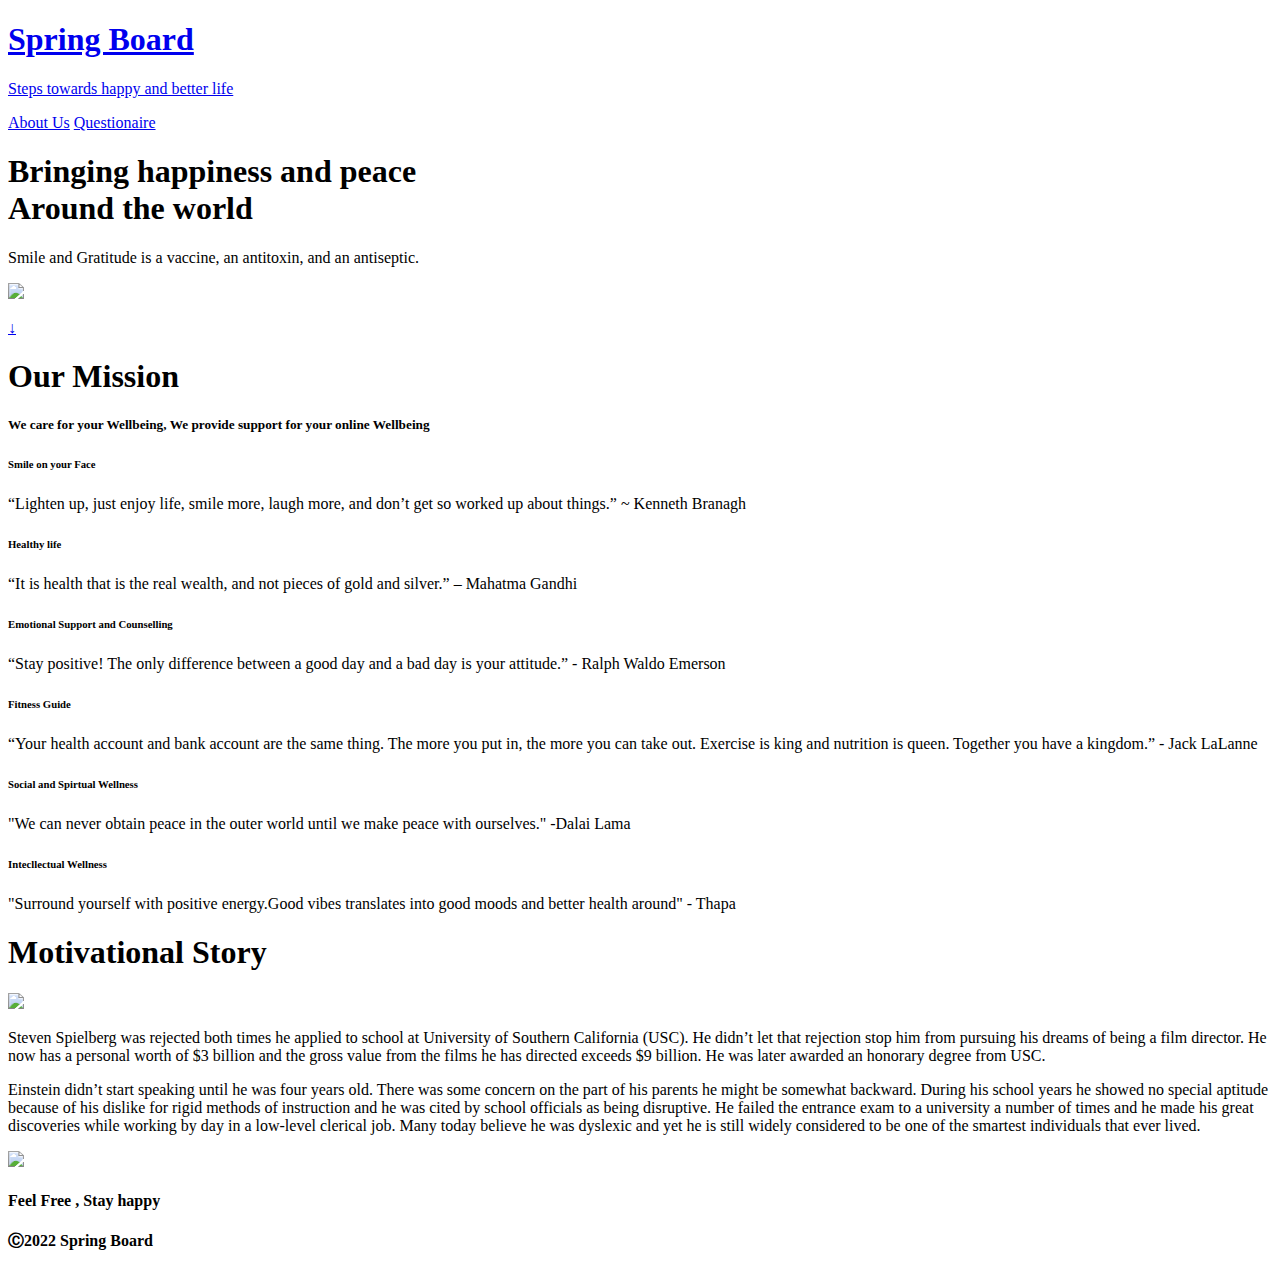
==== app/templates/index.html @ 81851cb7 "Add files via upload" ====
<!DOCTYPE html>
<html lang="en">
  <head>
    <meta charset="UTF-8" />
    <meta http-equiv="X-UA-Compatible" content="IE=edge" />
    <meta name="viewport" content="width=device-width, initial-scale=1.0" />
    <script
      src="https://kit.fontawesome.com/424c271c6d.js"
      crossorigin="anonymous"
    ></script>
    <link rel="stylesheet" type="text/css" href="/styling/styles.css" />
    <title>Document</title>
  </head>
  <body>
    <div class="Main_container">
      <!-- Top bar -->
      <div class="TopBar">
        <div id="navbar">
          <!-- Logo -->
          <span class="ttl">
            <a href="index.html" id="logo"
              ><h1>Spring Board</h1>
              <p>Steps towards happy and better life</p></a
            >
          </span>

          <div id="navbar-right">
            <a href="#about">About Us</a>
            <a href="#contact">Questionaire</a>
           
          </div>
        </div>
      </div>
      <!-- End of Top BAr -->

      <!-- Content -->
      <div class="content1">
        <div class="abt_content">
          <div class="Main_content">
            <h1>
              Bringing happiness and peace<br />
              Around the world
            </h1>
            <p>
              Smile and Gratitude is a vaccine, an antitoxin, and an antiseptic.
            </p>
          </div>
          <div class="side_img">
            <img src="photos/pexels-marta-wave-6437821-removebg-preview.png" />
          </div>
        </div>
        <div class="link_content">
          <div class="scroll_link">
            <a href="#Ourmission" class="scroll_btm"><p>↓</p></a>
          </div>
        </div>
      </div>
    </div>
    <div class="Secondary_Content" id="Ourmission">
      <span class="Sp1">
        <h1>Our Mission</h1>
      </span>
      <span class="Sp2">
        <h5>We care for your Wellbeing, We provide support for your online Wellbeing</h5>
      </span>

      <div class="grid-container">
        <div class="area-item">
          <h6>Smile on your Face</h6>
          <p>
            “Lighten up, just enjoy life, smile more, laugh more, and don’t get
            so worked up about things.” ~ Kenneth Branagh
          </p>
        </div>
        <div class="area-item">
          <h6>Healthy life</h6>
          <p>
            “It is health that is the real wealth, and not pieces of gold and
            silver.” – Mahatma Gandhi
          </p>
        </div>
        <div class="area-item">
          <h6>Emotional Support and Counselling</h6>
          <p>
            “Stay positive! The only difference between a good day and a bad day
            is your attitude.” - Ralph Waldo Emerson
          </p>
        </div>
        <div class="area-item">
          <h6>Fitness Guide</h6>
          <p>
            “Your health account and bank account are the same thing. The more
            you put in, the more you can take out. Exercise is king and
            nutrition is queen. Together you have a kingdom.” - Jack LaLanne
          </p>
        </div>
        <div class="area-item">
          <h6>Social and Spirtual Wellness</h6>
          <p>
            "We can never obtain peace in the outer world until we make peace
            with ourselves." -Dalai Lama
          </p>
        </div>
        <div class="area-item">
          <h6>Intecllectual Wellness</h6>
          <p>
            "Surround yourself with positive energy.Good vibes translates into
            good moods and better health around" - Thapa
          </p>
        </div>
      </div>
    </div>
    <div class="Inspiration">
      <h1>Motivational Story</h1>
      <div class="story">
        <div class="about-section">
          <div class="about-profile">
            <img class="about-img" src="/photos/stepen.jpg" />
          </div>
          <div class="about-content">
            <p>
              Steven Spielberg was rejected both times he applied to school at
              University of Southern California (USC). He didn’t let that
              rejection stop him from pursuing his dreams of being a film
              director. He now has a personal worth of $3 billion and the gross
              value from the films he has directed exceeds $9 billion. He was
              later awarded an honorary degree from USC.
            </p>
          </div>
        </div>
      </div>
      <div class="about-section">
        <div class="about-content">
          <p>
            Einstein didn’t start speaking until he was four years old. There
            was some concern on the part of his parents he might be somewhat
            backward. During his school years he showed no special aptitude
            because of his dislike for rigid methods of instruction and he was
            cited by school officials as being disruptive. He failed the
            entrance exam to a university a number of times and he made his
            great discoveries while working by day in a low-level clerical job.
            Many today believe he was dyslexic and yet he is still widely
            considered to be one of the smartest individuals that ever lived.
          </p>
        </div>
        <div class="about-profile">
          <img class="about-img" src="/photos/albrt.jpg" />
        </div>
      </div>
    </div>
    <!-- contact -->
    <div class="Footer">
       <h4>Feel Free , Stay happy</h4>
        <h4>Ⓒ2022 Spring Board</h4>
    </div>
    
  </body>
</html>
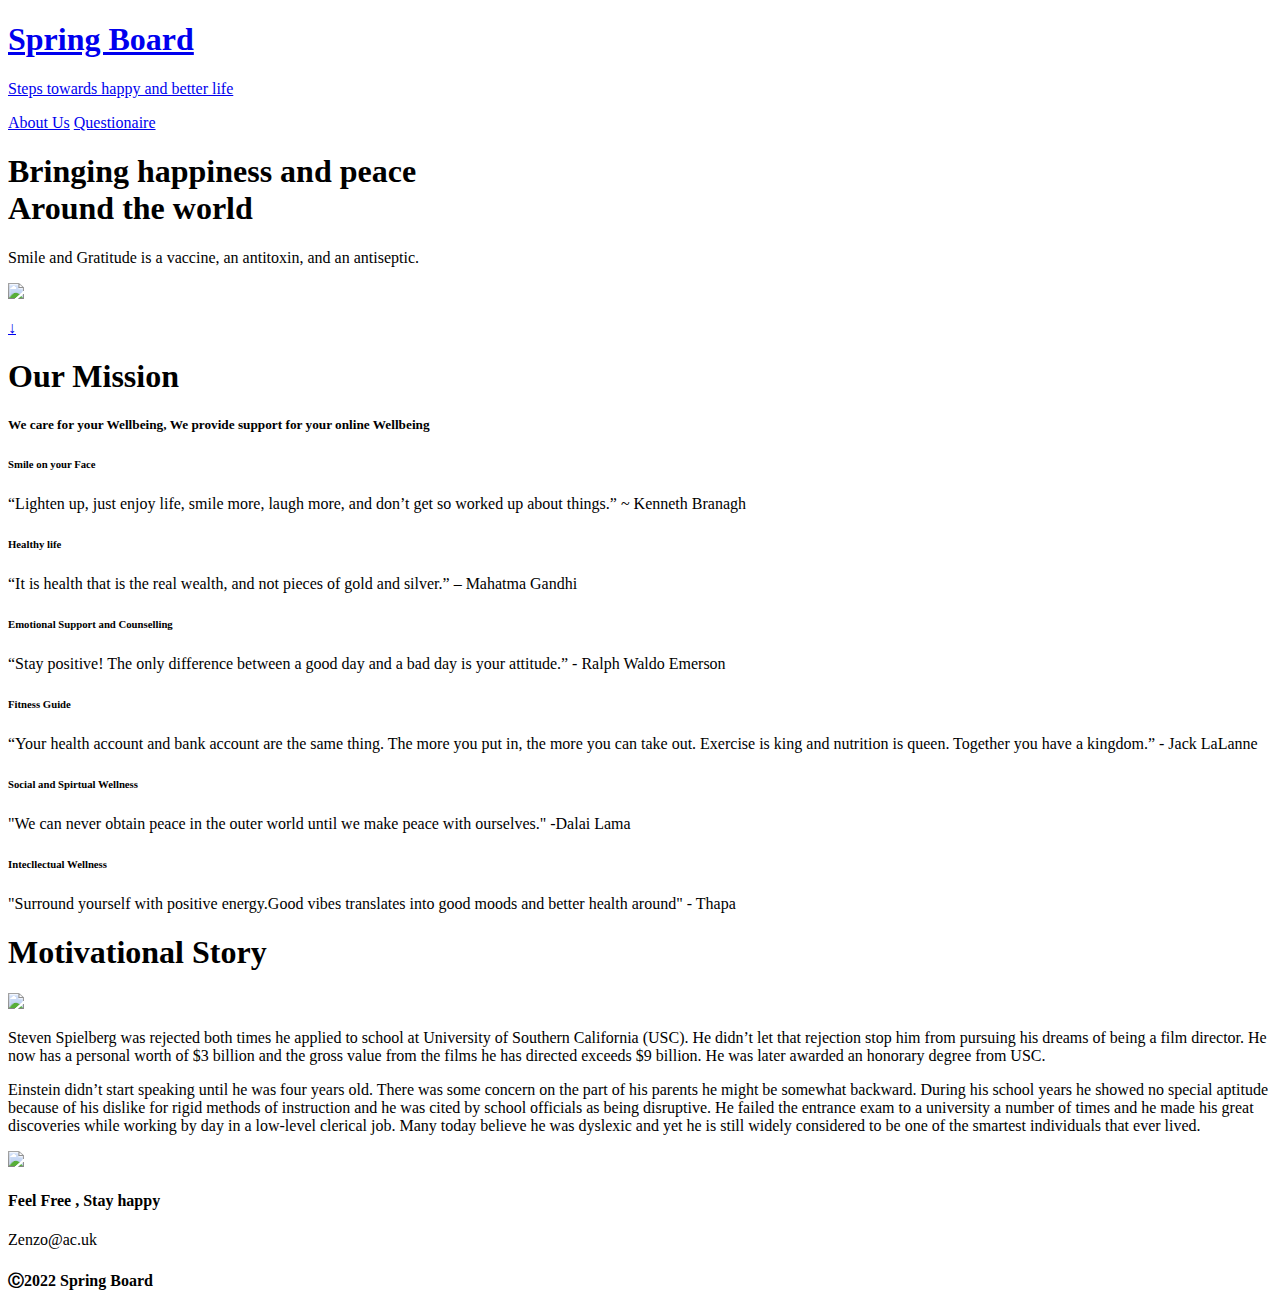
==== commit cd8f0266: "Update index.html" ====
--- a/app/templates/index.html
+++ b/app/templates/index.html
@@ -8,7 +8,7 @@
       src="https://kit.fontawesome.com/424c271c6d.js"
       crossorigin="anonymous"
     ></script>
-    <link rel="stylesheet" type="text/css" href="/styling/styles.css" />
+    <link rel="stylesheet" type="text/css" href="/static/css/styles.css" />
     <title>Document</title>
   </head>
   <body>
@@ -18,7 +18,7 @@
         <div id="navbar">
           <!-- Logo -->
           <span class="ttl">
-            <a href="index.html" id="logo"
+            <a href="/" id="logo"
               ><h1>Spring Board</h1>
               <p>Steps towards happy and better life</p></a
             >
@@ -46,7 +46,7 @@
             </p>
           </div>
           <div class="side_img">
-            <img src="photos/pexels-marta-wave-6437821-removebg-preview.png" />
+            <img src="/static/images/pexels-marta-wave-6437821-removebg-preview.png" />
           </div>
         </div>
         <div class="link_content">
@@ -115,7 +115,7 @@
       <div class="story">
         <div class="about-section">
           <div class="about-profile">
-            <img class="about-img" src="/photos/stepen.jpg" />
+            <img class="about-img" src="/static/images/stepen.jpg" />
           </div>
           <div class="about-content">
             <p>
@@ -144,13 +144,14 @@
           </p>
         </div>
         <div class="about-profile">
-          <img class="about-img" src="/photos/albrt.jpg" />
+          <img class="about-img" src="/static/images/albrt.jpg" />
         </div>
       </div>
     </div>
     <!-- contact -->
     <div class="Footer">
        <h4>Feel Free , Stay happy</h4>
+      <p>Zenzo@ac.uk</p>
         <h4>Ⓒ2022 Spring Board</h4>
     </div>
     
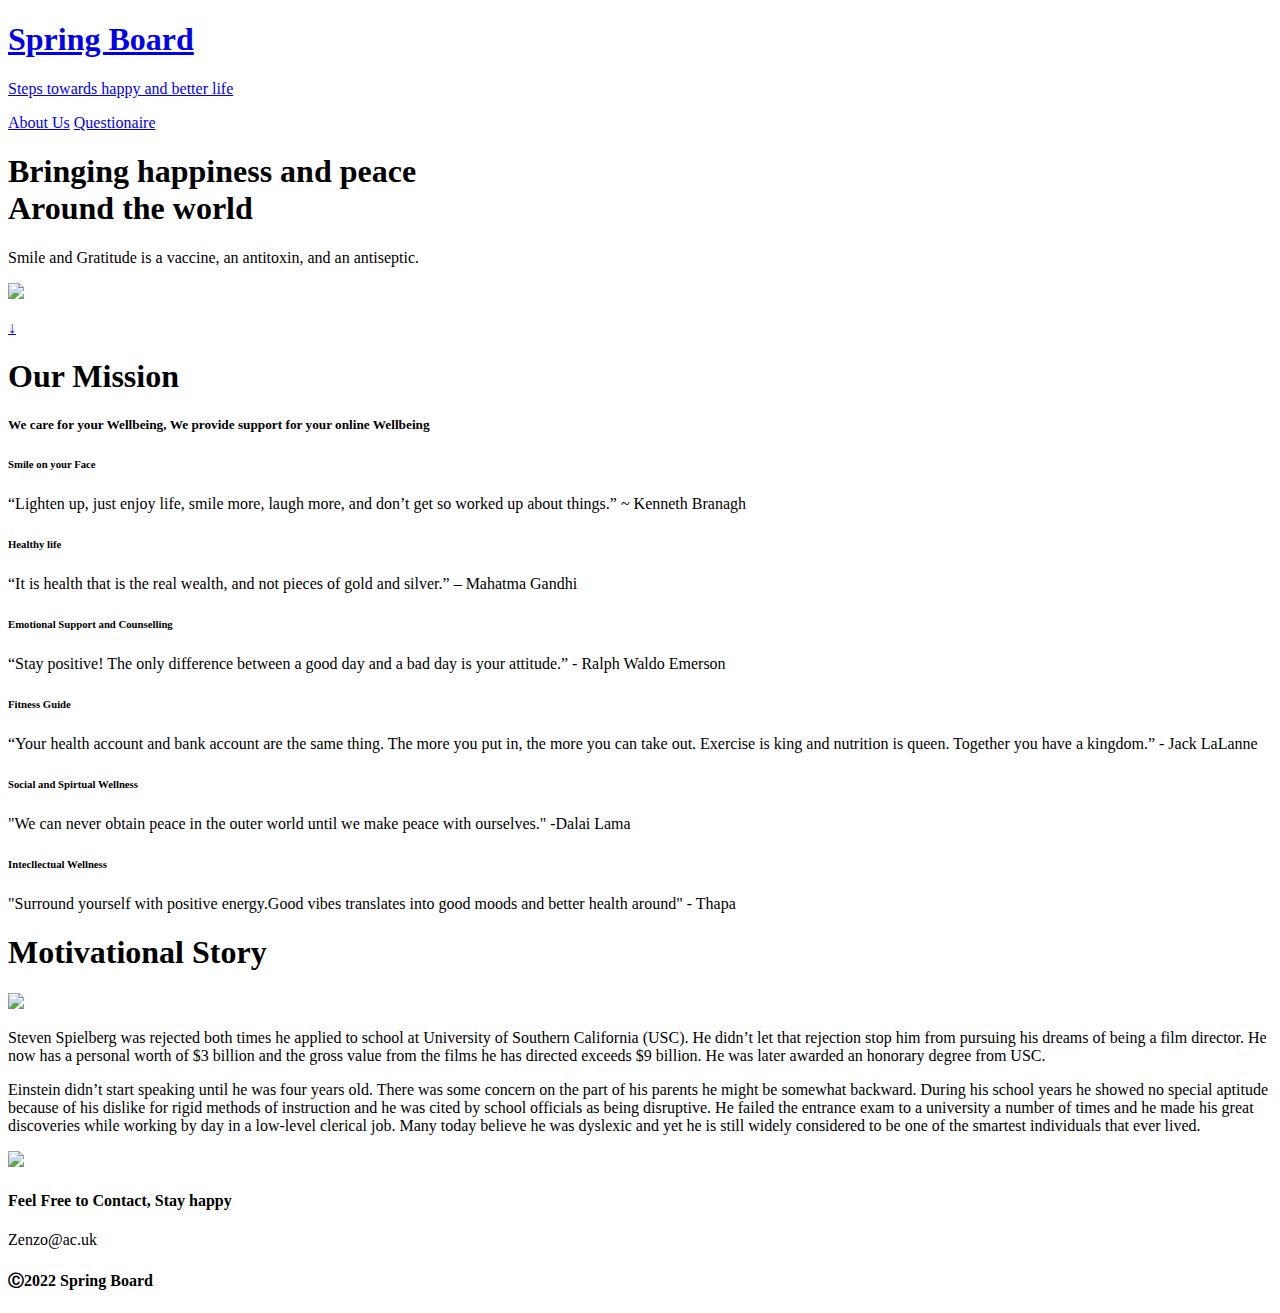
==== commit 9ae47c7e: "Update index.html" ====
--- a/app/templates/index.html
+++ b/app/templates/index.html
@@ -150,7 +150,7 @@
     </div>
     <!-- contact -->
     <div class="Footer">
-       <h4>Feel Free , Stay happy</h4>
+       <h4>Feel Free to Contact, Stay happy</h4>
       <p>Zenzo@ac.uk</p>
         <h4>Ⓒ2022 Spring Board</h4>
     </div>
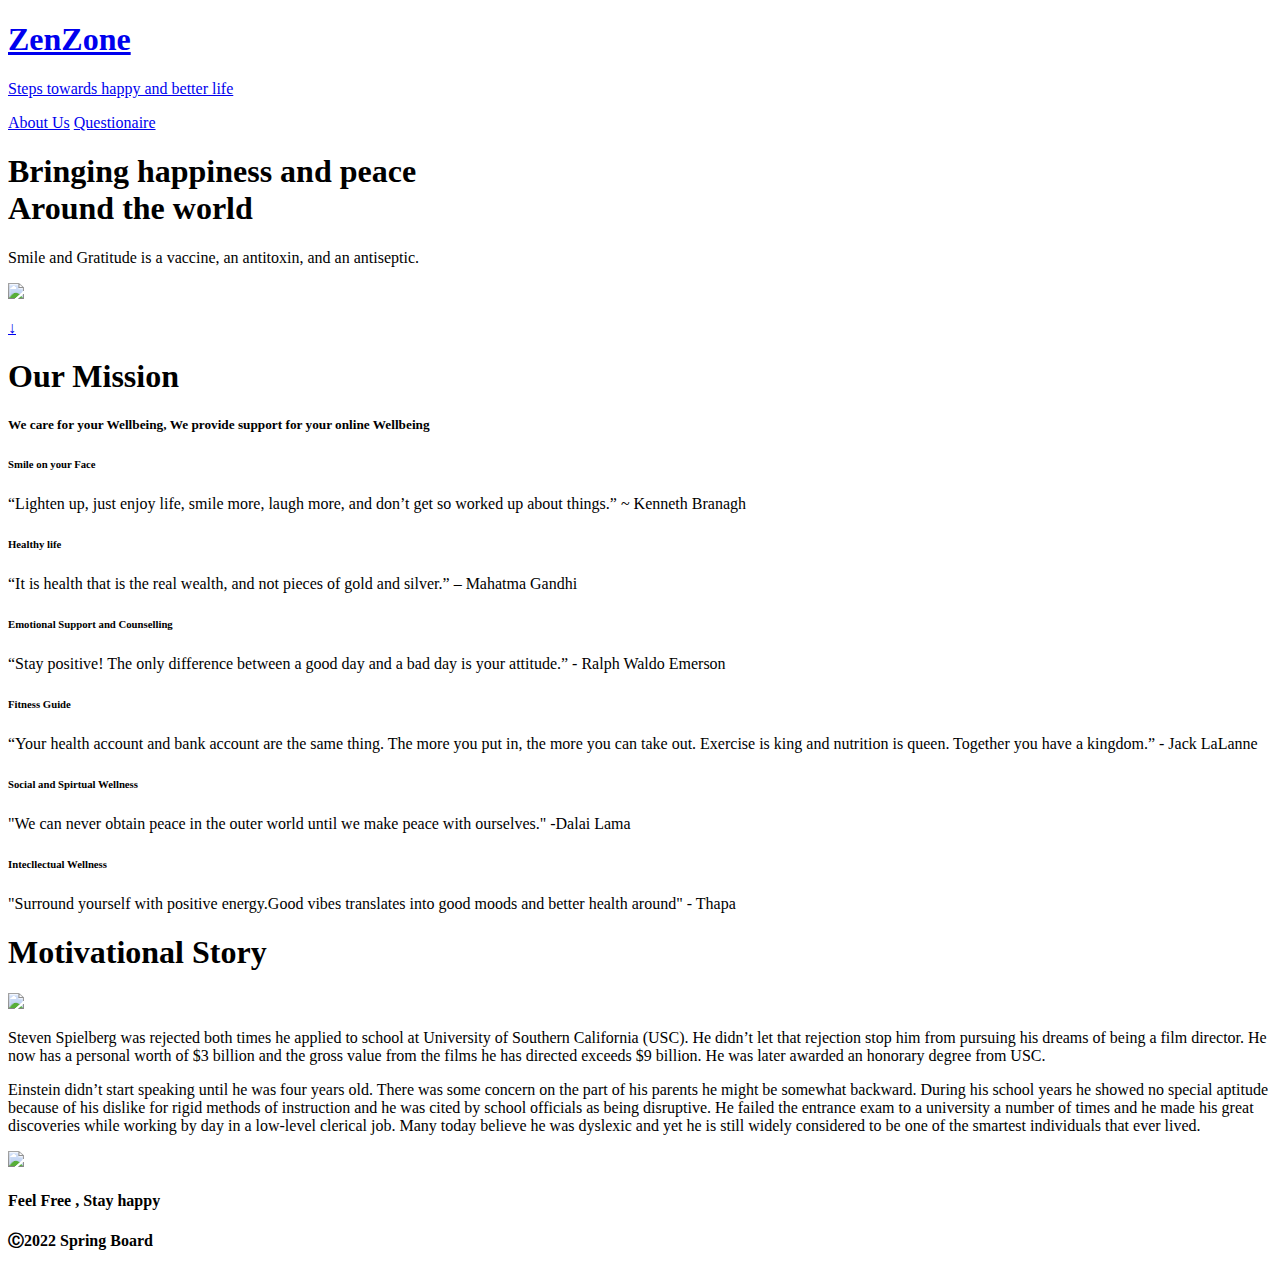
==== commit 082934a7: "Updatewd Index page" ====
--- a/app/templates/index.html
+++ b/app/templates/index.html
@@ -19,14 +19,14 @@
           <!-- Logo -->
           <span class="ttl">
             <a href="/" id="logo"
-              ><h1>Spring Board</h1>
+              ><h1>ZenZone</h1>
               <p>Steps towards happy and better life</p></a
             >
           </span>
 
           <div id="navbar-right">
-            <a href="#about">About Us</a>
-            <a href="#contact">Questionaire</a>
+            <a href="/about">About Us</a>
+            <a href="/form">Questionaire</a>
            
           </div>
         </div>
@@ -38,7 +38,7 @@
         <div class="abt_content">
           <div class="Main_content">
             <h1>
-              Bringing happiness and peace<br />
+              Bringing happiness and peace <br/>
               Around the world
             </h1>
             <p>
@@ -150,8 +150,7 @@
     </div>
     <!-- contact -->
     <div class="Footer">
-       <h4>Feel Free to Contact, Stay happy</h4>
-      <p>Zenzo@ac.uk</p>
+       <h4>Feel Free , Stay happy</h4>
         <h4>Ⓒ2022 Spring Board</h4>
     </div>
     
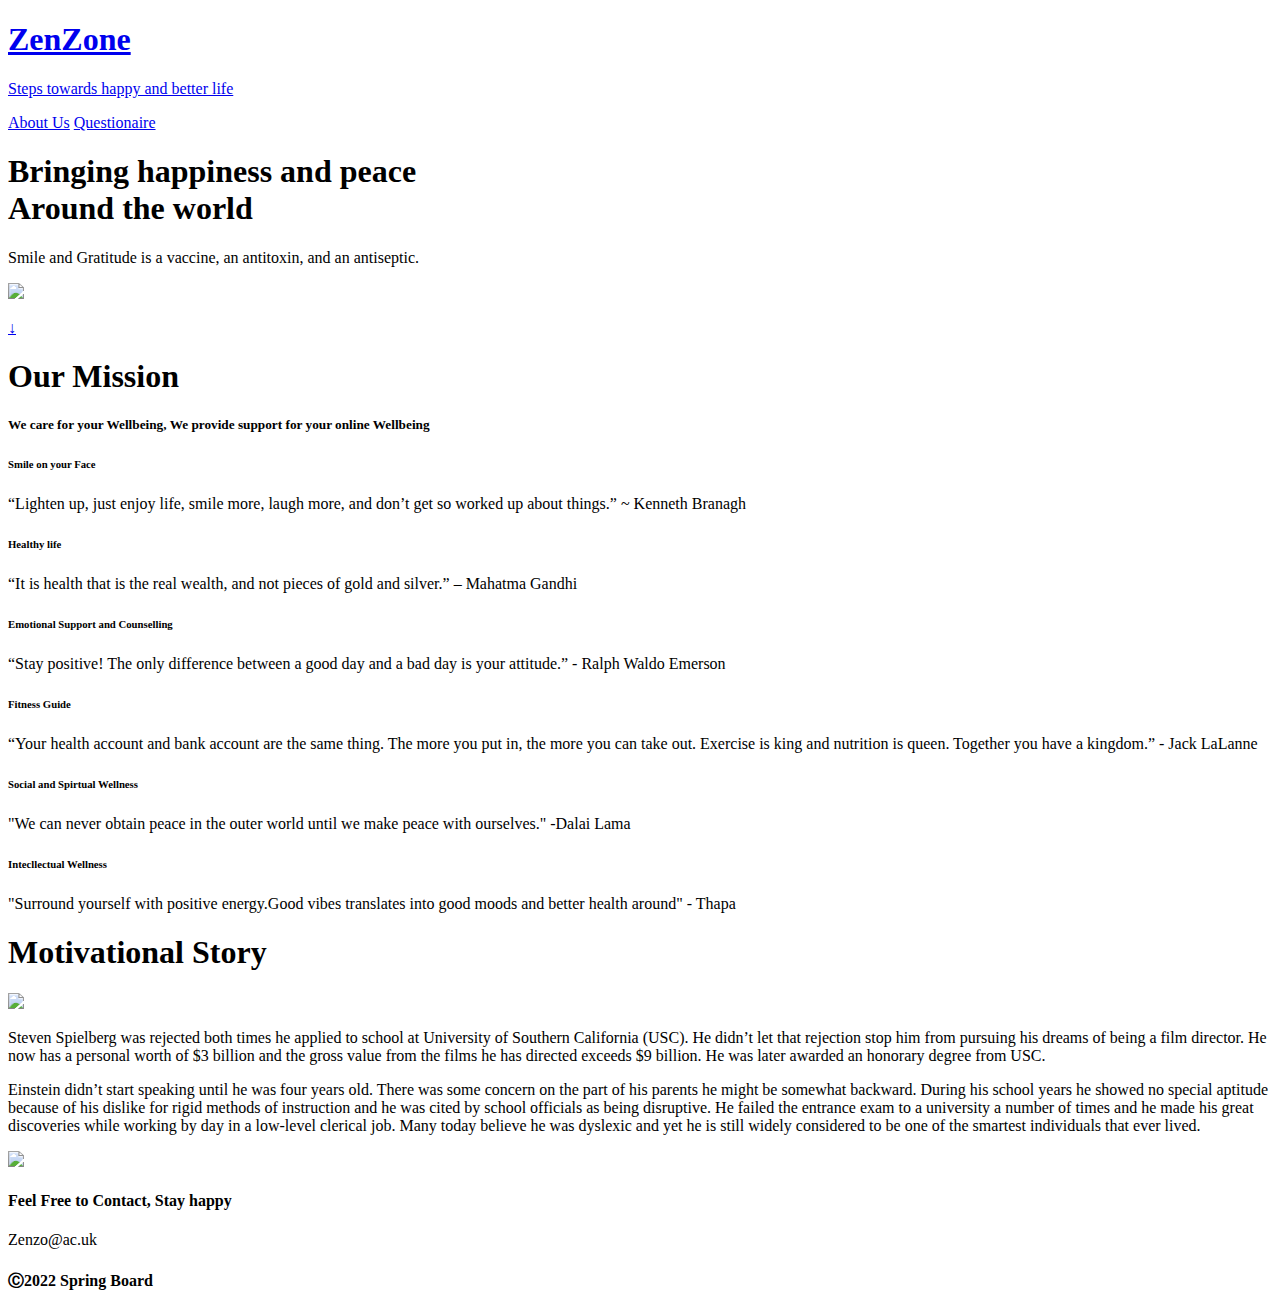
==== commit 9bae1e0d: "Merge branch 'main' of https://github.com/dlartey/ACSHackathon" ====
--- a/app/templates/index.html
+++ b/app/templates/index.html
@@ -150,7 +150,8 @@
     </div>
     <!-- contact -->
     <div class="Footer">
-       <h4>Feel Free , Stay happy</h4>
+       <h4>Feel Free to Contact, Stay happy</h4>
+      <p>Zenzo@ac.uk</p>
         <h4>Ⓒ2022 Spring Board</h4>
     </div>
     
